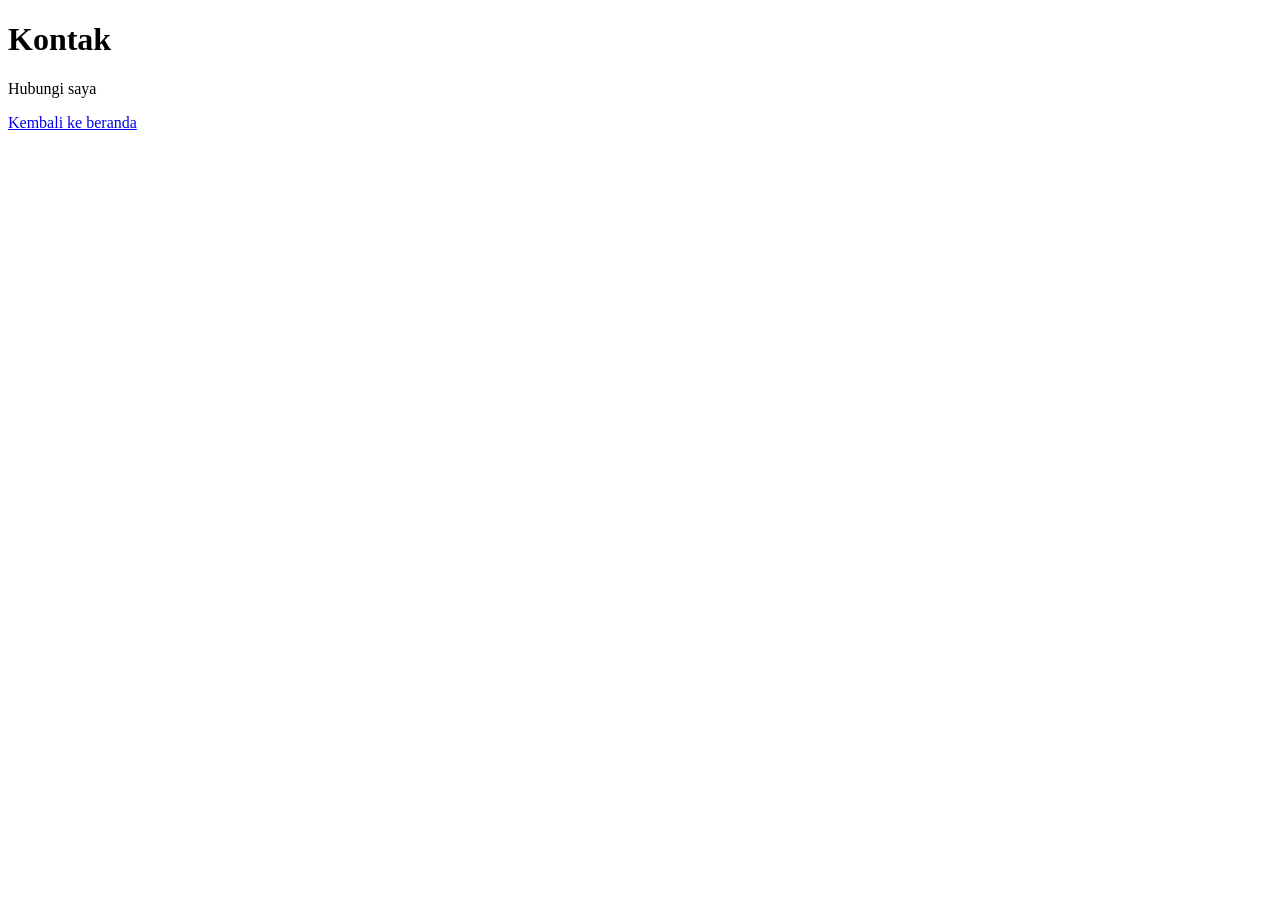
==== kontak.html @ 4a795e1f "Tambah halaman kontak" ====
<!DOCTYPE html>
<html lang="en">
<head>
    <meta charset="UTF-8">
    <meta name="viewport" content="width=device-width, initial-scale=1.0">
    <title>Kontak</title>
</head>
<body>
    <h1>Kontak</h1>
    <p>Hubungi saya</p>
    <p><a href="index.html">Kembali ke beranda</a></p>
</body>
</html>
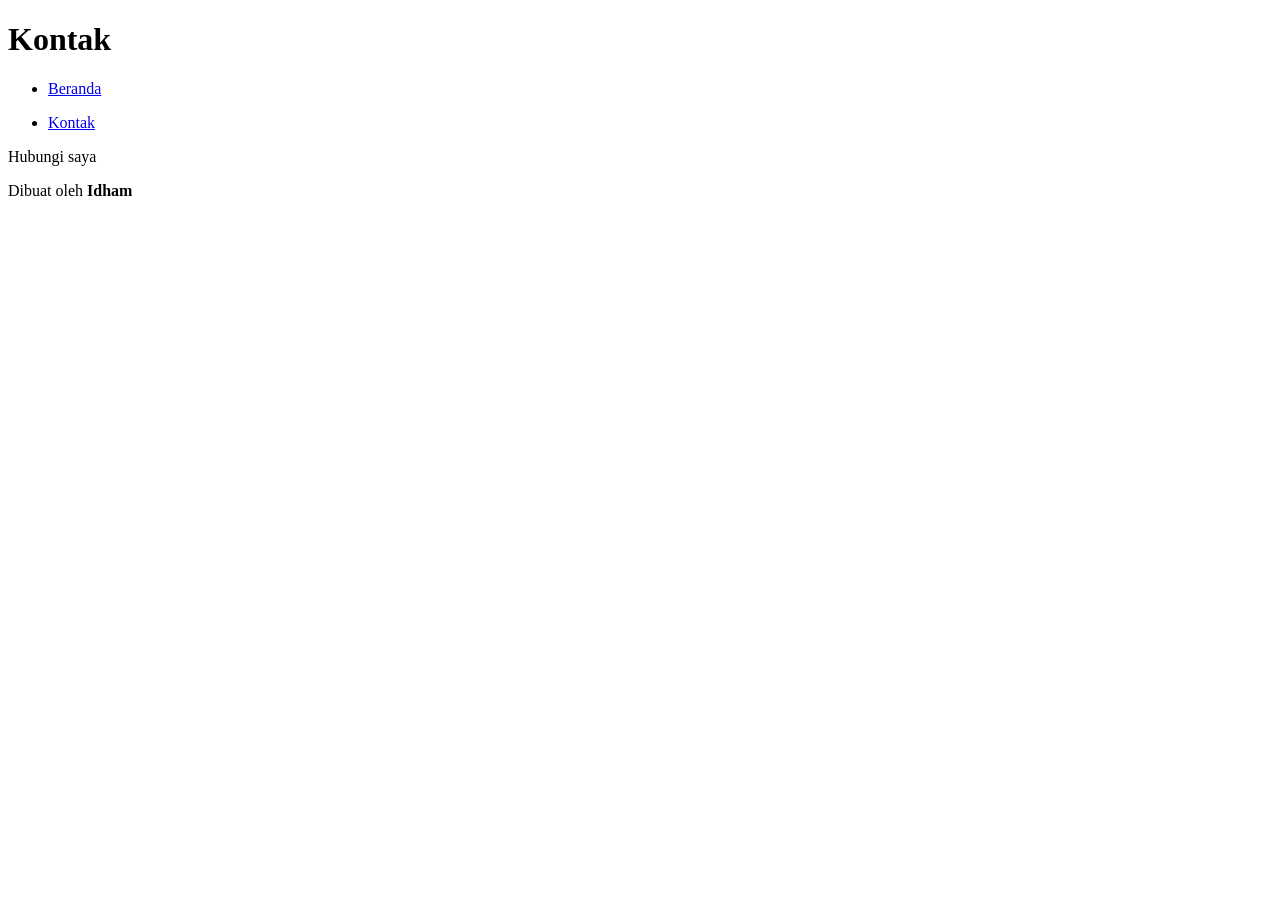
==== commit b58dbbcc: "Gunakan tag semantik" ====
--- a/kontak.html
+++ b/kontak.html
@@ -1,13 +1,27 @@
-<!DOCTYPE html>
+<!doctype html>
 <html lang="en">
-<head>
-    <meta charset="UTF-8">
-    <meta name="viewport" content="width=device-width, initial-scale=1.0">
+  <head>
+    <meta charset="UTF-8" />
+    <meta name="viewport" content="width=device-width, initial-scale=1.0" />
     <title>Kontak</title>
-</head>
-<body>
-    <h1>Kontak</h1>
-    <p>Hubungi saya</p>
-    <p><a href="index.html">Kembali ke beranda</a></p>
-</body>
-</html>+  </head>
+  <body>
+    <header>
+      <h1>Kontak</h1>
+      <ul>
+        <li>
+          <p><a href="index.html">Beranda</a></p>
+        </li>
+        <li>
+          <p><a href="kontak.html">Kontak</a></p>
+        </li>
+      </ul>
+    </header>
+    <main>
+      <p>Hubungi saya</p>
+    </main>
+    <footer>
+      <p>Dibuat oleh <strong>Idham</strong></p>
+    </footer>
+  </body>
+</html>
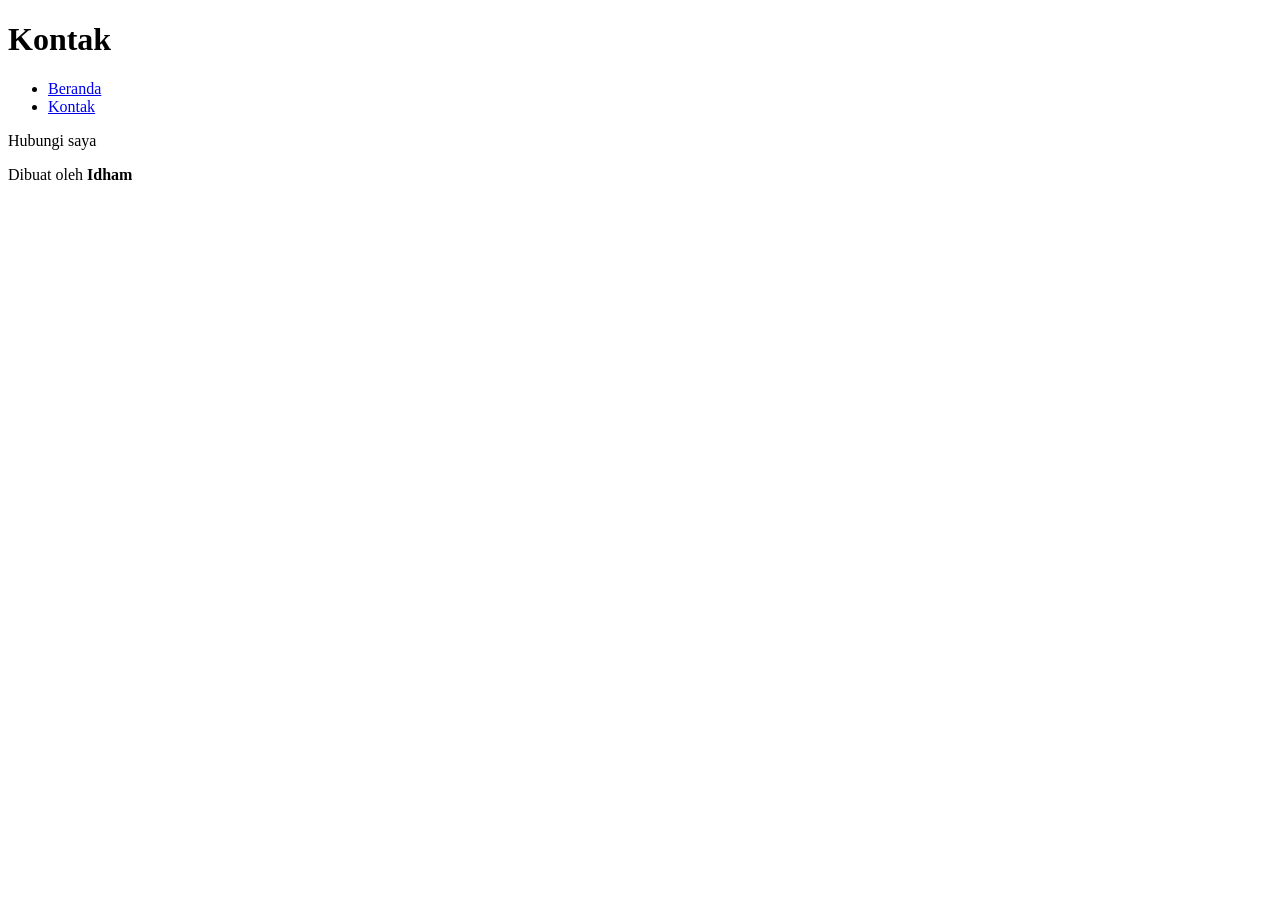
==== commit 96030692: "Perbaikan nav,section, dan atribut lang" ====
--- a/kontak.html
+++ b/kontak.html
@@ -1,21 +1,23 @@
 <!doctype html>
-<html lang="en">
+<html lang="id">
   <head>
     <meta charset="UTF-8" />
     <meta name="viewport" content="width=device-width, initial-scale=1.0" />
-    <title>Kontak</title>
+    <title>Idham | Kontak</title>
   </head>
   <body>
     <header>
       <h1>Kontak</h1>
-      <ul>
-        <li>
-          <p><a href="index.html">Beranda</a></p>
-        </li>
-        <li>
-          <p><a href="kontak.html">Kontak</a></p>
-        </li>
-      </ul>
+      <nav>
+        <ul>
+          <li>
+            <a href="index.html">Beranda</a>
+          </li>
+          <li>
+            <a href="kontak.html">Kontak</a>
+          </li>
+        </ul>
+      </nav>
     </header>
     <main>
       <p>Hubungi saya</p>
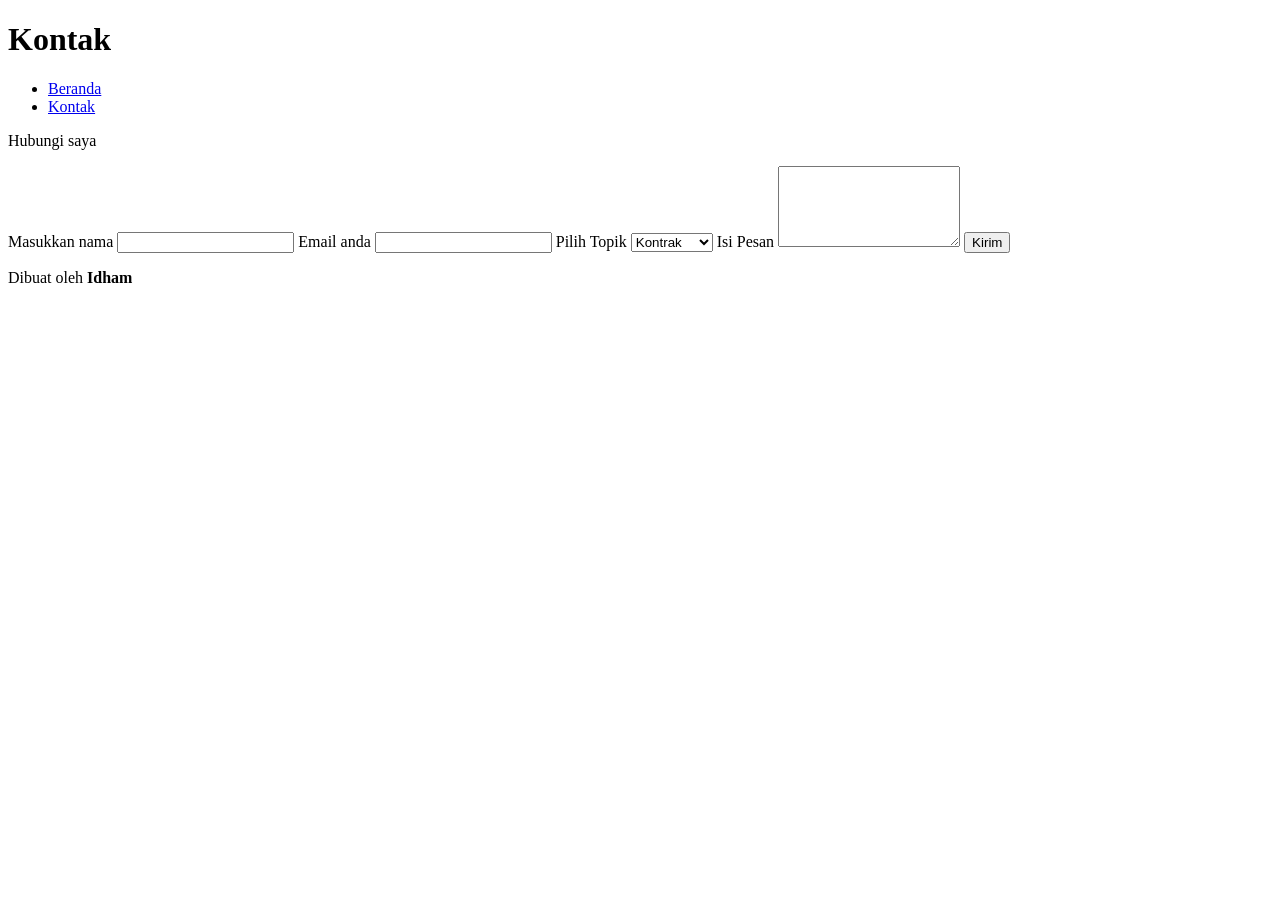
==== commit cf47b134: "Tambah formulir kontak" ====
--- a/kontak.html
+++ b/kontak.html
@@ -21,6 +21,21 @@
     </header>
     <main>
       <p>Hubungi saya</p>
+      <form action="kontak.html" method="get">
+        <label for="nama">Masukkan nama</label>
+        <input type="text" id="nama" name="nama" required />
+        <label for="email">Email anda</label>
+        <input type="email" id="email" name="email" required />
+        <label for="topik">Pilih Topik</label>
+        <select name="topik" id="topik">
+          <option value="1">Kontrak</option>
+          <option value="2">Freelance</option>
+          <option value="3">Personal</option>
+        </select>
+        <label for="pesan">Isi Pesan</label>
+        <textarea rows="5" name="pesan" id="pesan" required></textarea>
+        <button type="submit">Kirim</button>
+      </form>
     </main>
     <footer>
       <p>Dibuat oleh <strong>Idham</strong></p>
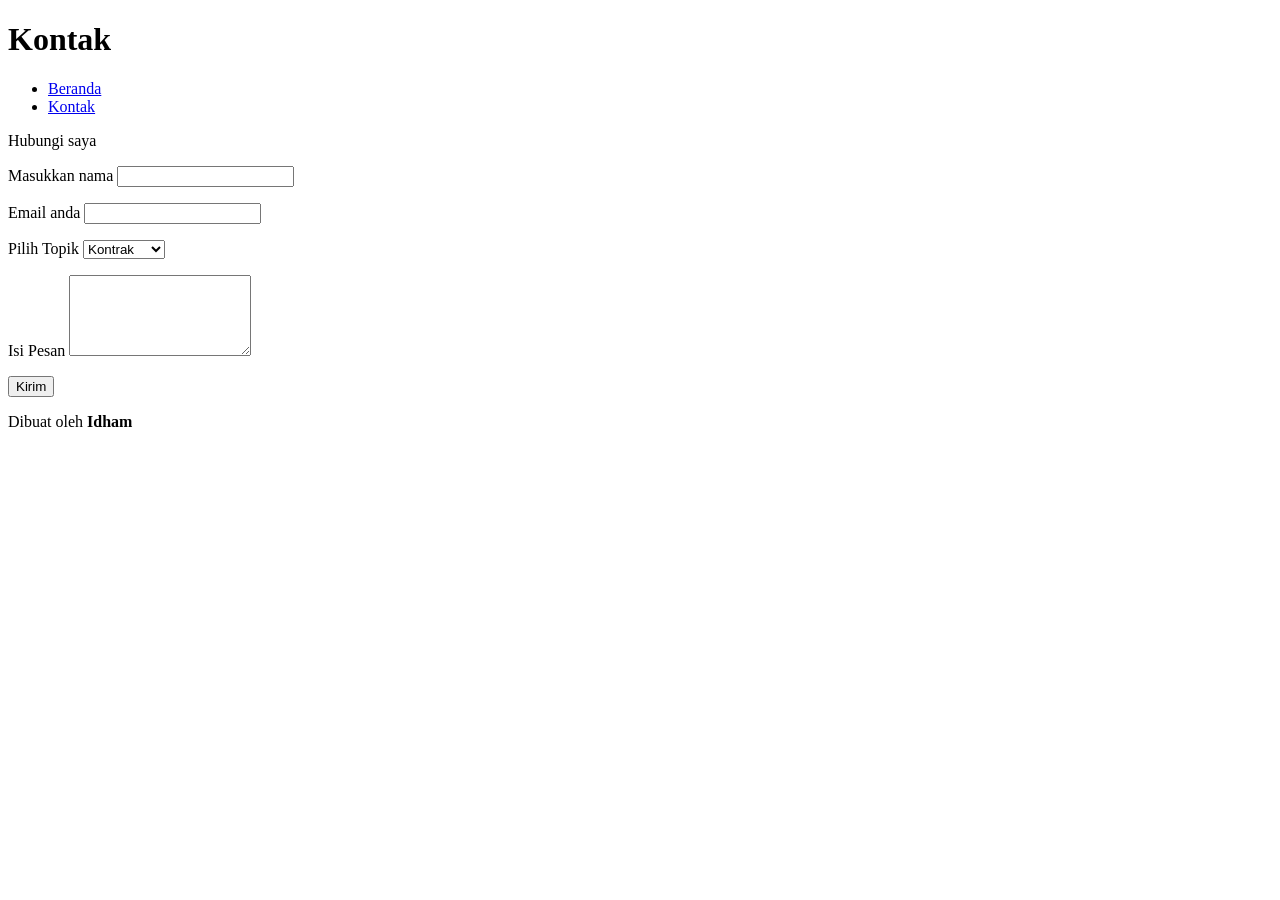
==== commit d6b66d0c: "Rapikan formulir kontak" ====
--- a/kontak.html
+++ b/kontak.html
@@ -22,18 +22,26 @@
     <main>
       <p>Hubungi saya</p>
       <form action="kontak.html" method="get">
-        <label for="nama">Masukkan nama</label>
-        <input type="text" id="nama" name="nama" required />
-        <label for="email">Email anda</label>
-        <input type="email" id="email" name="email" required />
-        <label for="topik">Pilih Topik</label>
-        <select name="topik" id="topik">
-          <option value="1">Kontrak</option>
-          <option value="2">Freelance</option>
-          <option value="3">Personal</option>
-        </select>
-        <label for="pesan">Isi Pesan</label>
-        <textarea rows="5" name="pesan" id="pesan" required></textarea>
+        <p>
+          <label for="nama">Masukkan nama</label>
+          <input type="text" id="nama" name="nama" required />
+        </p>
+        <p>
+          <label for="email">Email anda</label>
+          <input type="email" id="email" name="email" required />
+        </p>
+        <p>
+          <label for="topik">Pilih Topik</label>
+          <select name="topik" id="topik">
+            <option value="kontrak">Kontrak</option>
+            <option value="freelance">Freelance</option>
+            <option value="personal">Personal</option>
+          </select>
+        </p>
+        <p>
+          <label for="pesan">Isi Pesan</label>
+          <textarea rows="5" name="pesan" id="pesan" required></textarea>
+        </p>
         <button type="submit">Kirim</button>
       </form>
     </main>
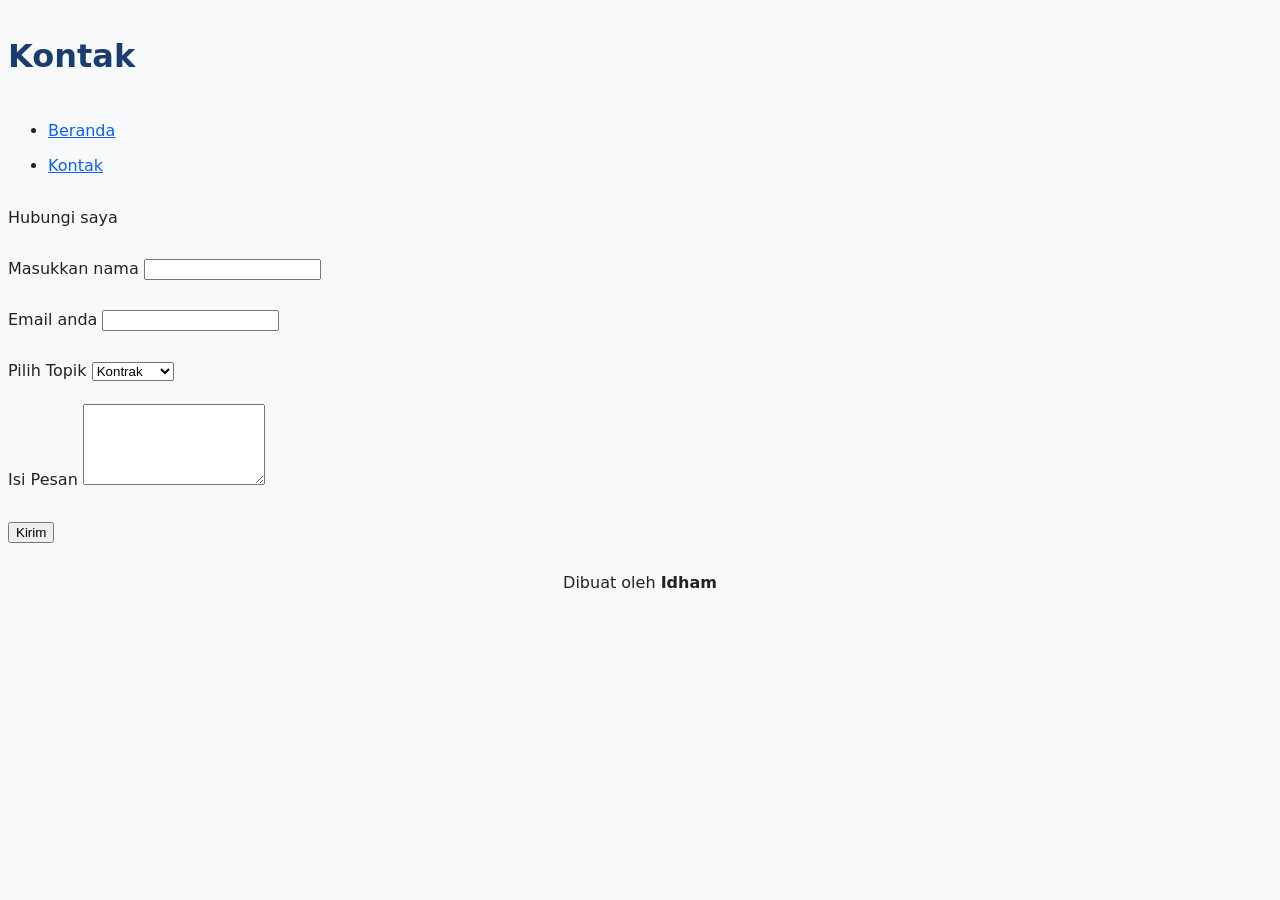
==== commit d171a104: "Tambah stylesheet dasar" ====
--- a/kontak.html
+++ b/kontak.html
@@ -3,7 +3,12 @@
   <head>
     <meta charset="UTF-8" />
     <meta name="viewport" content="width=device-width, initial-scale=1.0" />
+    <meta
+      name="description"
+      content="Halaman berisi kontak dan form untuk menghubungi Idham"
+    />
     <title>Idham | Kontak</title>
+    <link rel="stylesheet" href="style.css" />
   </head>
   <body>
     <header>
@@ -14,7 +19,7 @@
             <a href="index.html">Beranda</a>
           </li>
           <li>
-            <a href="kontak.html">Kontak</a>
+            <a href="kontak.html" aria-current="page">Kontak</a>
           </li>
         </ul>
       </nav>
--- a/style.css
+++ b/style.css
@@ -0,0 +1,25 @@
+body {
+  font-family: system-ui, sans-serif;
+  line-height: 2.2;
+  color: #222222;
+  background-color: #f8f9fa;
+}
+
+h1,
+h2 {
+  color: #1a3c6e;
+}
+
+a {
+  color: #0b5fff;
+}
+a:hover {
+  color: #c2310c;
+}
+footer {
+  text-align: center;
+}
+
+.foto-profil {
+  border-radius: 12px;
+}
